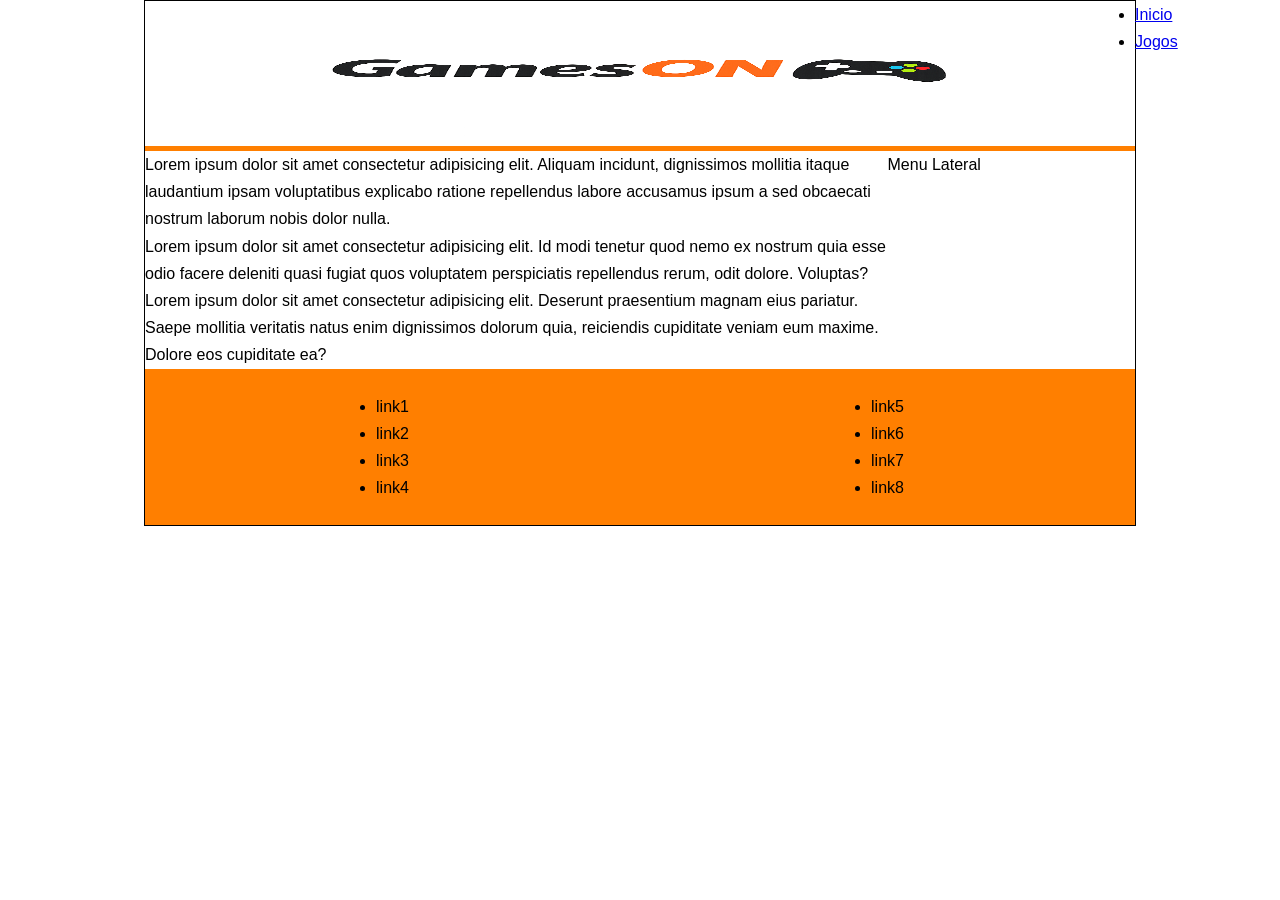
==== html/index.html @ f656811a "first commit" ====
<!DOCTYPE html>
<html lang="pt-BR">
<head>
    <meta charset="UTF-8">
    <meta name="viewport" content="width=device-width, initial-scale=1.0">
    <title>Games ON</title>
    <link rel="stylesheet" href="..\css\main.css">
</head>
<body>
    <div class="container">
    <header class="cabecalho">
        <img class="logo" src="\assets\logotipoGamesON.png" alt="GamesON">
        <nav>
            <ul>
                <li><a href="#Inicio">Inicio</a></li>
                <li><a href="#Jogos">Jogos</a></li>
            </ul>
        </nav>
    </header>

    <main>
        <div>
            <p>Lorem ipsum dolor sit amet consectetur adipisicing elit. Aliquam incidunt, dignissimos mollitia itaque laudantium ipsam voluptatibus explicabo ratione repellendus labore accusamus ipsum a sed obcaecati nostrum laborum nobis dolor nulla.</p>

            <p>Lorem ipsum dolor sit amet consectetur adipisicing elit. Id modi tenetur quod nemo ex nostrum quia esse odio facere deleniti quasi fugiat quos voluptatem perspiciatis repellendus rerum, odit dolore. Voluptas?</p>

            <p>Lorem ipsum dolor sit amet consectetur adipisicing elit. Deserunt praesentium magnam eius pariatur. Saepe mollitia veritatis natus enim dignissimos dolorum quia, reiciendis cupiditate veniam eum maxime. Dolore eos cupiditate ea?</p>

        </div>
    </main>

    <aside class="menu-lateral">Menu Lateral</aside>

    <footer class="rodape">
        <ul>
            <li>link1</li>
            <li>link2</li>
            <li>link3</li>
            <li>link4</li>
        </ul>
    <ul>
        <li>link5</li>
        <li>link6</li>
        <li>link7</li>
        <li>link8</li>
    </ul></footer>

</div>
</body>
</html>
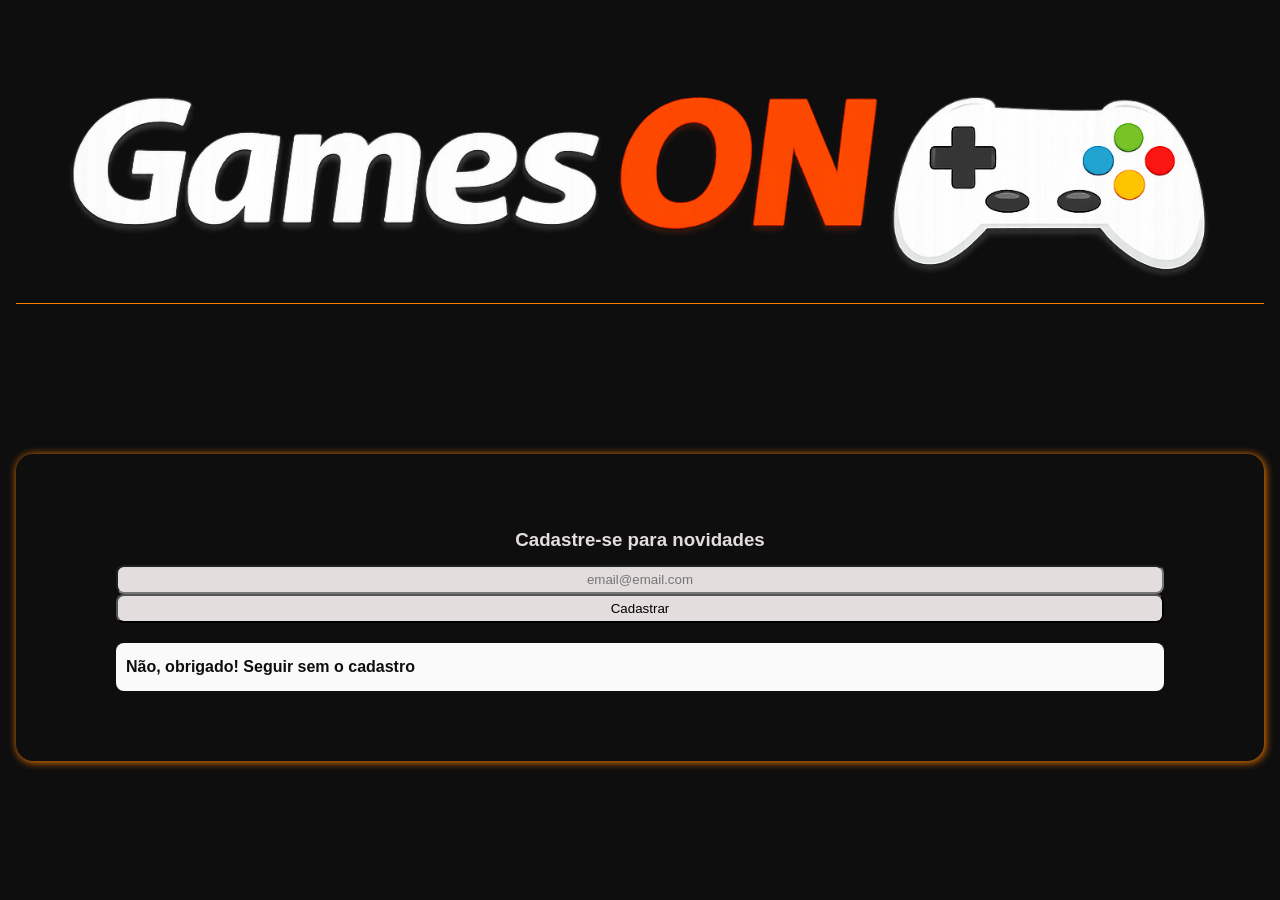
==== commit c3a615d8: "adicionando pagina de Login e melhorando layout" ====
--- a/html/index.html
+++ b/html/index.html
@@ -3,48 +3,20 @@
 <head>
     <meta charset="UTF-8">
     <meta name="viewport" content="width=device-width, initial-scale=1.0">
-    <title>Games ON</title>
-    <link rel="stylesheet" href="..\css\main.css">
+    <title>GamesON | Home Page</title>
+    <link rel="stylesheet" href="../css/main.css">
+    <link href='https://fonts.googleapis.com/css?family=Josefin Sans' rel='stylesheet'>
+    
 </head>
 <body>
-    <div class="container">
-    <header class="cabecalho">
-        <img class="logo" src="\assets\logotipoGamesON.png" alt="GamesON">
-        <nav>
-            <ul>
-                <li><a href="#Inicio">Inicio</a></li>
-                <li><a href="#Jogos">Jogos</a></li>
-            </ul>
-        </nav>
-    </header>
+    <header class="cabecalho-home"><img src="../assets\logotipoBranco.png" alt=""></header>
 
-    <main>
-        <div>
-            <p>Lorem ipsum dolor sit amet consectetur adipisicing elit. Aliquam incidunt, dignissimos mollitia itaque laudantium ipsam voluptatibus explicabo ratione repellendus labore accusamus ipsum a sed obcaecati nostrum laborum nobis dolor nulla.</p>
+    <div class="caixa-cadastro">
+        <h3>Cadastre-se para novidades</h3>
+        <input type="email" placeholder="email@email.com" required>
+        <button type="submit">Cadastrar</button>
+        <a href=".\jogos.html">Não, obrigado! Seguir sem o cadastro</a>
+    </div>
 
-            <p>Lorem ipsum dolor sit amet consectetur adipisicing elit. Id modi tenetur quod nemo ex nostrum quia esse odio facere deleniti quasi fugiat quos voluptatem perspiciatis repellendus rerum, odit dolore. Voluptas?</p>
-
-            <p>Lorem ipsum dolor sit amet consectetur adipisicing elit. Deserunt praesentium magnam eius pariatur. Saepe mollitia veritatis natus enim dignissimos dolorum quia, reiciendis cupiditate veniam eum maxime. Dolore eos cupiditate ea?</p>
-
-        </div>
-    </main>
-
-    <aside class="menu-lateral">Menu Lateral</aside>
-
-    <footer class="rodape">
-        <ul>
-            <li>link1</li>
-            <li>link2</li>
-            <li>link3</li>
-            <li>link4</li>
-        </ul>
-    <ul>
-        <li>link5</li>
-        <li>link6</li>
-        <li>link7</li>
-        <li>link8</li>
-    </ul></footer>
-
-</div>
 </body>
 </html>
--- a/css/main.css
+++ b/css/main.css
@@ -0,0 +1,13 @@
+
+
+@import url(base/variaveis.css);
+@import url(base/padrao.css);
+
+@import url(layout/header.css);
+@import url(layout/grid.css);
+@import url(layout/footer.css);
+@import url(layout/menu-lateral.css);
+@import url(layout/homePage.css);
+@import url(layout/main.css);
+
+img { max-width: 100%; display: block; }
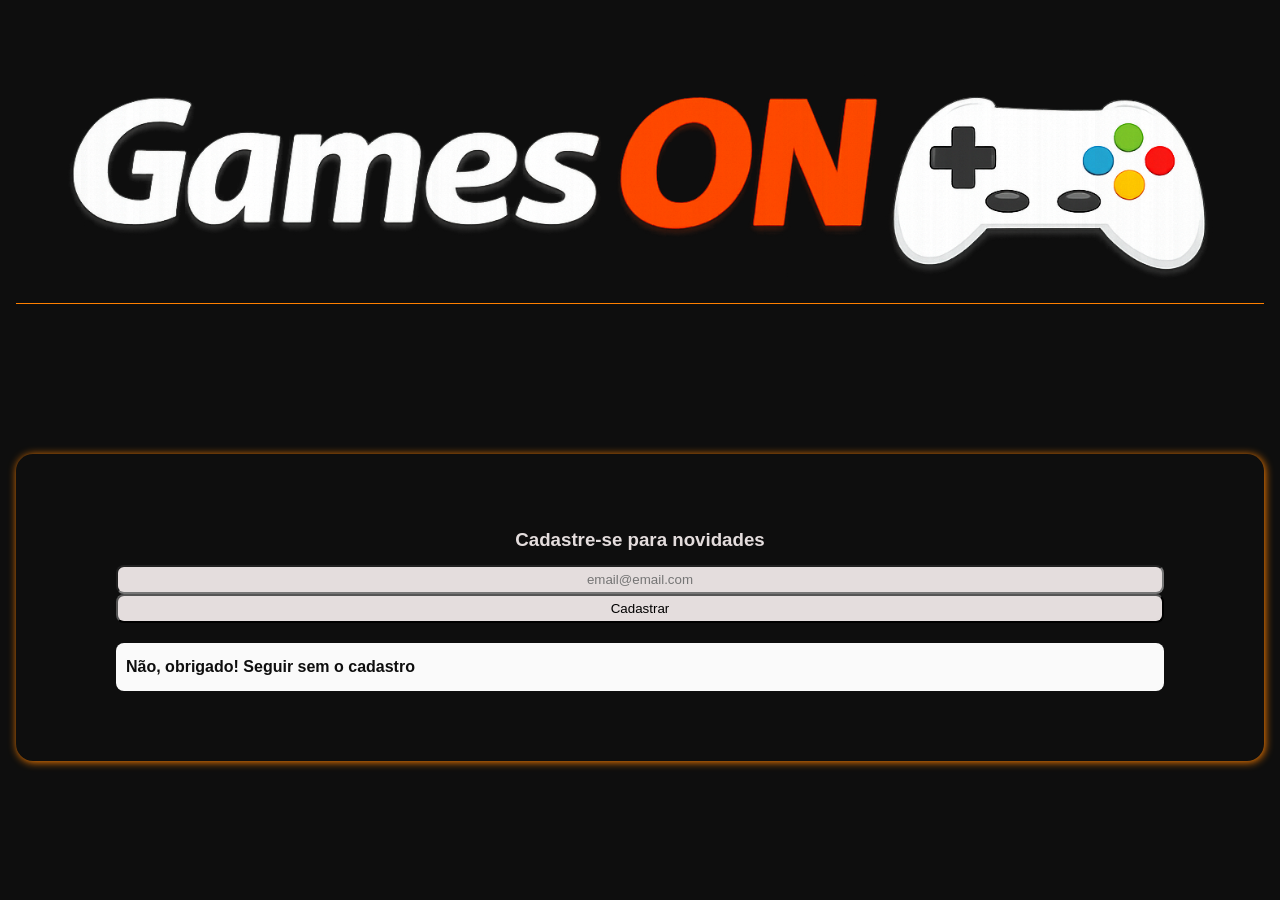
==== commit 9f152333: "feature/search/atualizandoCss" ====
--- a/html/index.html
+++ b/html/index.html
@@ -1,13 +1,15 @@
 <!DOCTYPE html>
 <html lang="pt-BR">
+
 <head>
     <meta charset="UTF-8">
     <meta name="viewport" content="width=device-width, initial-scale=1.0">
     <title>GamesON | Home Page</title>
     <link rel="stylesheet" href="../css/main.css">
     <link href='https://fonts.googleapis.com/css?family=Josefin Sans' rel='stylesheet'>
-    
+
 </head>
+
 <body>
     <header class="cabecalho-home"><img src="../assets\logotipoBranco.png" alt=""></header>
 
@@ -19,4 +21,5 @@
     </div>
 
 </body>
+
 </html>
--- a/css/main.css
+++ b/css/main.css
@@ -6,8 +6,8 @@
 @import url(layout/header.css);
 @import url(layout/grid.css);
 @import url(layout/footer.css);
-@import url(layout/menu-lateral.css);
 @import url(layout/homePage.css);
 @import url(layout/main.css);
 
-img { max-width: 100%; display: block; }+img { max-width: 100%; display: block; }
+
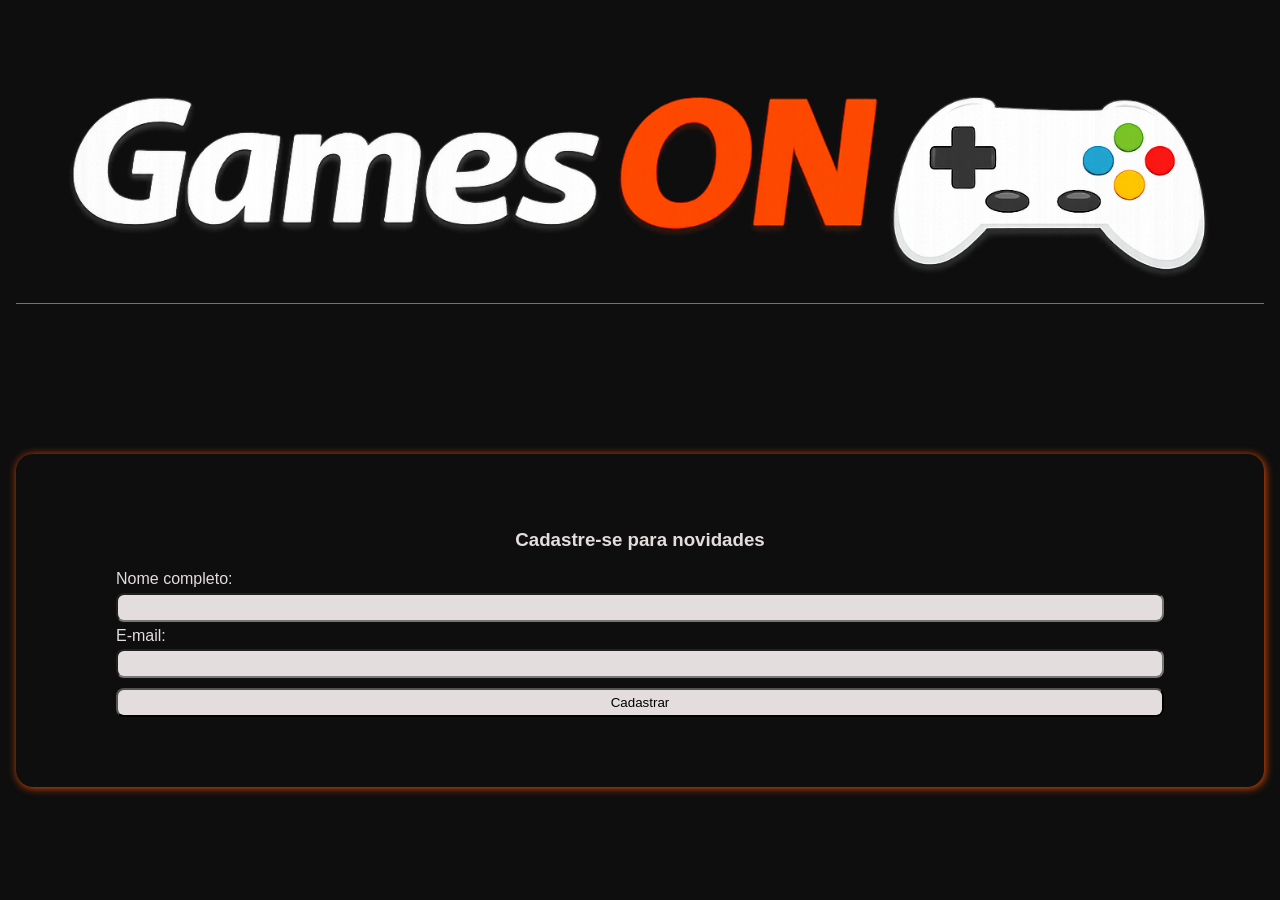
==== commit 9c13ffef: "finalizando Projeto" ====
--- a/html/index.html
+++ b/html/index.html
@@ -7,19 +7,26 @@
     <title>GamesON | Home Page</title>
     <link rel="stylesheet" href="../css/main.css">
     <link href='https://fonts.googleapis.com/css?family=Josefin Sans' rel='stylesheet'>
-
+    
 </head>
 
 <body>
     <header class="cabecalho-home"><img src="../assets\logotipoBranco.png" alt=""></header>
 
-    <div class="caixa-cadastro">
-        <h3>Cadastre-se para novidades</h3>
-        <input type="email" placeholder="email@email.com" required>
-        <button type="submit">Cadastrar</button>
-        <a href=".\jogos.html">Não, obrigado! Seguir sem o cadastro</a>
-    </div>
+    <main class="caixa-cadastro">
+        <form id="cadastro" class="formulario">
+            <h3>Cadastre-se para novidades</h3>
+            <label for="nome" id="nome" required>Nome completo:</label>
+            <input type="text" id="nome" required>
 
+            <label for="email" id="nome" required>E-mail:</label>
+            <input type="email" id="email" required>
+
+          
+            <button type="submit" class="btn-cadastro">Cadastrar</button>
+        </form>
+    </main>
+<script src="../js/cadastro.js"></script>
 </body>
 
 </html>
--- a/css/main.css
+++ b/css/main.css
@@ -7,7 +7,7 @@
 @import url(layout/grid.css);
 @import url(layout/footer.css);
 @import url(layout/homePage.css);
-@import url(layout/main.css);
+@import url(layout/base.css);
 
 img { max-width: 100%; display: block; }
 
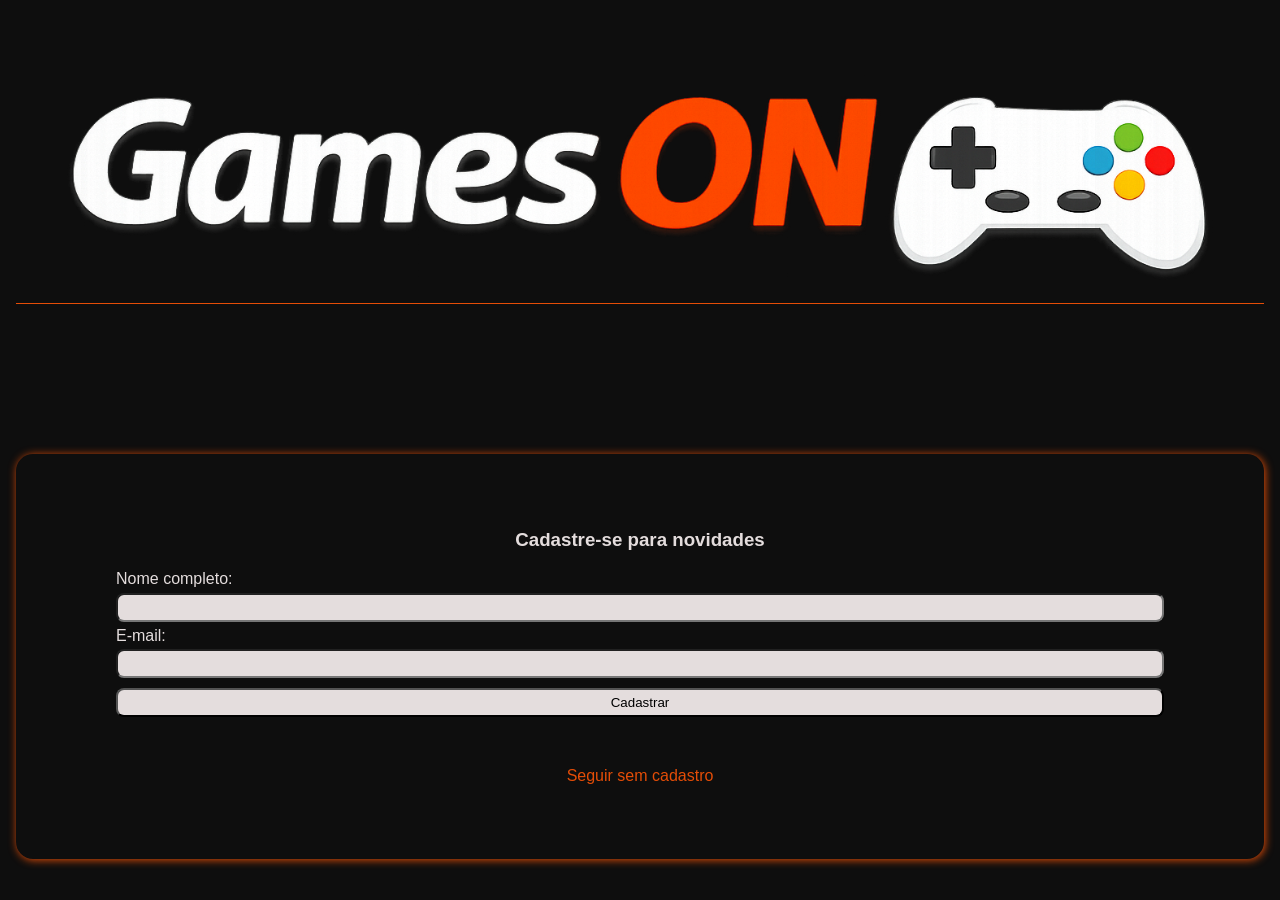
==== commit 961d3bd9: "incluindo botão sem cadastro" ====
--- a/html/index.html
+++ b/html/index.html
@@ -24,6 +24,7 @@
 
           
             <button type="submit" class="btn-cadastro">Cadastrar</button>
+            <a href="../html/jogos.html">Seguir sem cadastro</a>
         </form>
     </main>
 <script src="../js/cadastro.js"></script>
